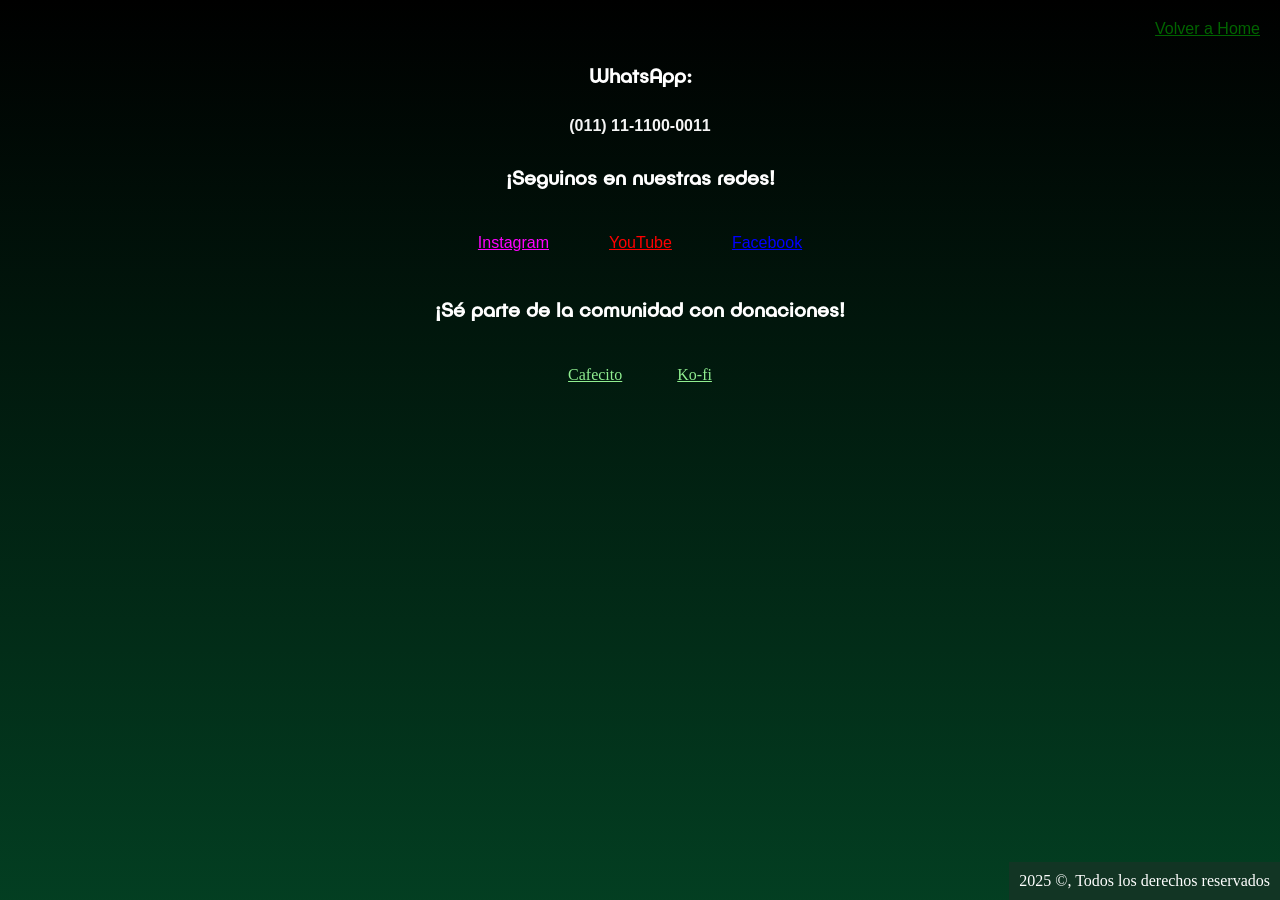
==== contacto.html @ dfa15286 "first commit" ====
<!DOCTYPE html>
<html lang="en">
<head>
    <meta charset="UTF-8">
    <meta name="viewport" content="width=device-width, initial-scale=1.0">
    
    <link rel="stylesheet" href="./style.css">
    <link rel="icon" type="image/png" href="Archivos/Q.png">
    
    <title>(Flex) Nuestro Contacto</title>
</head>
<body>
    <p class="home">
        <a href="./index.html">Volver a Home</a>
    </p>

    <h2 class="titulo-whatsapp">WhatsApp:</h2>

    <p class="numero-telefono"> (011) 11-1100-0011</p>

    <h2 class="redes-sociales">¡Seguinos en nuestras redes!</h2>

    <div class="redes-container">

        <p><a href="https://www.instagram.com/cine.qua.non_/" target="_blank" class="instagram">Instagram</a></p>
        <p><a href="https://www.youtube.com/c/CineQuaNon" target="_blank" class="youtube">YouTube</a></p>
        <p><a href="https://www.facebook.com/cinequan0n/" target="_blank" class="facebook">Facebook</a></p>
    </div>

    <h2 class="donaciones">¡Sé parte de la comunidad con donaciones!</h2>
    
    <div class="donaciones-container">
        <a href="https://cafecito.app/cqn" target="_blank" class="donacion">Cafecito</a>
        <a href="https://ko-fi.com/cinequanon" target="_blank" class="donacion">Ko-fi</a>
    </div>

    <footer>
        <div>
            2025 ©, Todos los derechos reservados
        </div>
    </footer>
</body>
</html>
---- style.css ----
* {
    padding: 0%;
    margin: 0;
}

/* Fuentes */

@font-face {
            font-family: "FUTRFW.TTF";
            src: url("./Fuentes/FUTRFW.TTF");
}

@font-face {
            font-family: "Publica.otf";
            src: url("./Fuentes/Publica.otf");
}

/* Estructurado general */

body {
        background: linear-gradient(180deg, black, #05703c);
        background-size: 400% 400%;
}

header div {
            text-align: center;
}

.login {
        text-align: right;
}

.home {
        text-align: right;
}

/* Navbar Responsive */

.navbar {
        display: flex;
        flex-direction: row;
        align-items: center;
        justify-content: space-between;
        flex-wrap: wrap;
}

@media (max-witdh: 768px) {
        .navbar {
                margin: 5px;
        }
}

/* Login Responsive */

@media (max-width: 768px) {
        .login {
                text-align: center;
        }
}

/* acomodado de multimedia */

.imagen {
        display: flex;
        justify-content: center;
        align-items: center;
}

/* Video Responsive */

.video {
        display: flex;
        justify-content: center;
        align-items: center;
        width: 100%;
        margin-bottom: 100px;
}

.video video {
                max-width: 100%;
                height: auto;
}

@media (max-width: 768px) {
    .video .video {
                    width: 90%;
    }
}

/* formato de títulos */

h1{
    font-family: "FUTRFW.TTF";
    font-size: 40px;
    color: white;
    text-align: center;
    margin: 30px;
}

/* Títulos en Responsive */

@media (max-width: 768px) {
        h1 {
                font-size: 28px;
                margin: 20px;
                word-wrap: break-word;

        }
}

/* Resto del texto */

h2 {
    font-family: "Publica.otf";
    font-size: 20px;
    color: white;
    text-align: left;
    margin: 25px;
}

h3 {
    font-family: "FUTRFW.TTF";
    font-size: 30px;
    color: white;
    margin: 50px;
}

@media (max-width: 768px) {
        h3 {
                font-size: 20px;
                margin: 10px;
                word-wrap: normal;

        }
}

span {
    font-family: "Publica.otf";
    font-size: 50px;
    color: white;
    text-align: center;
    position: static;

}

label { 
        color: white;
}

a {
    color: darkgreen;
    text-align: center;
}

p {
    font-family: "Abel", sans-serif;
    color: whitesmoke;
    text-align: justify;
    margin: 20px;
}

li {
    color: white;
    margin: 15px;
    font-family: "Publica.otf";
    text-align: left;
}

.link {
        margin: 10px;
        font-size: larger;
        font-family: "Publica.otf";
}

@media (max-width: 768px) {
        .link {
                margin: 1px;
                font-size: 10px;
                font-family: "Publica.otf";
                text-align: center;
        }
}

.link:hover {
            color: grey;
}

/* Sección Contacto */

.numero-telefono {
                    font-weight: bolder;
                    margin: 30px;
                    text-align: center;
}
.titulo-whatsapp {
                    text-align: center;
}
.redes-sociales {
                    text-align: center;
}
.redes-container {
                    display: flex;
                    justify-content: center; 
                    gap: 20px; 
}

@media (max-width: 768px) {
        .redes-container {
                gap: 5px
        }
}

.instagram {
            color: magenta;
}
.youtube {
           color: red;
}
.facebook {
            color: blue;
}

.donaciones {
            text-align: center;
}
.donaciones-container {
                        display: flex;
                        justify-content: center;
                        gap: 15px;
}
.donacion {
            margin: 20px;
            color: lightgreen;
}

/* Log In */

.username {
            text-align: center;
}

@media (max-width: 768px) {
        .username {
                font-size: 30px;
        }
}

.boton-enviar {
                display: flex;
                justify-content: center;
                align-items: center; 
}

footer {
        background-color: #123524;
        color: white;
        position: fixed;
        bottom: 0;
        right: 0;
        padding: 10px;
}

/*Rediseño de sección "Nuestros Productos" en grid */

.productos {
    display: grid;
    grid-template-columns: 1fr 1fr;
    grid-template-rows: auto;
    grid-template-areas: 
        "item1 item1"
        "item2 item4"
        "item3 item5"
        "item6 item6"
        "item7 item7"
        "item8 item8";
    gap: 5px;
    text-align: center;
}

.item1 { 
        grid-area: item1; 
        text-align: center; 
}
.item2 { 
        grid-area: item2; 
        text-align: center; 
}
.item3 { 
        grid-area: item3; 
        text-align: center; 
}
.item4 { 
        grid-area: item4; 
        text-align: center; 
}
.item5 { 
        grid-area: item5; 
        text-align: center; 
}
.item6 { 
        grid-area: item6; 
        text-align: center; 
}
.item7 { 
        grid-area: item7; 
        text-align: center; 
}
.item8 { 
        grid-area: item8; 
        text-align: center; 
        margin-bottom: 100px;
}

/*Edición del Accordion de Bootstrap */

.accordion-button.collapsed {
    background-color: #000000; 
    color: whitesmoke; 
}

.accordion-button:not(.collapsed) {
    background-color: #3ea010; 
}

.accordion-body {
    background-color: #000000;
    color: #ffffff;
}

.accordion-item {
    border: 2px solid #169750;
    border-radius: 7px;
    border-color: black;
    border-style: dotted;
}

.accordion-button:hover {
    background-color: #123524;
}

.home {
        color: darkgreen;
}

.home:hover {
            color: grey
}

.accordion {
        margin-bottom: 100px;
}
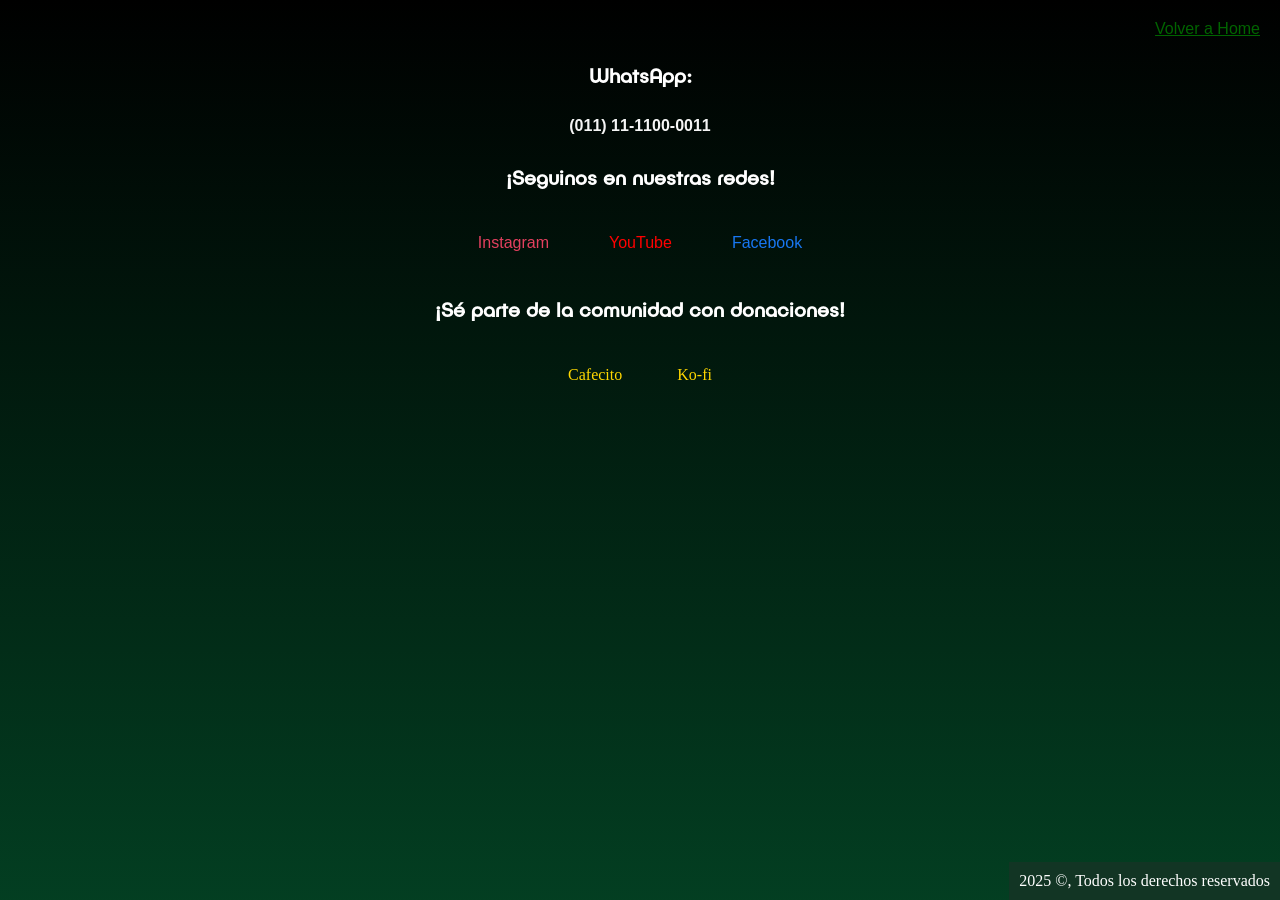
==== commit 20c87f03: "sass logrado con import y mixin" ====
--- a/contacto.html
+++ b/contacto.html
@@ -7,7 +7,7 @@
     <link rel="stylesheet" href="./style.css">
     <link rel="icon" type="image/png" href="Archivos/Q.png">
     
-    <title>(Flex) Nuestro Contacto</title>
+    <title>(Flex/Mixin) Nuestro Contacto</title>
 </head>
 <body>
     <p class="home">
@@ -15,10 +15,9 @@
     </p>
 
     <h2 class="titulo-whatsapp">WhatsApp:</h2>
+        <p class="numero-telefono">(011) 11-1100-0011</p>
 
-    <p class="numero-telefono"> (011) 11-1100-0011</p>
-
-    <h2 class="redes-sociales">¡Seguinos en nuestras redes!</h2>
+<h2 class="redes-sociales">¡Seguinos en nuestras redes!</h2>
 
     <div class="redes-container">
 
--- a/style.css
+++ b/style.css
@@ -1,351 +1,364 @@
+@charset "UTF-8";
 * {
-    padding: 0%;
-    margin: 0;
+  padding: 0%;
+  margin: 0;
+}
+
+/*Import de SASS*/
+/* Estructurado general con SASS*/
+body {
+  background: linear-gradient(180deg, black, #05703c);
+  background-size: 400% 400%;
+}
+
+/* Navbar Responsive */
+.navbar {
+  display: flex;
+  flex-direction: row;
+  align-items: center;
+  justify-content: space-between;
+  flex-wrap: wrap;
+}
+
+@media (max-witdh: 768px) {
+  .navbar {
+    margin: 5px;
+  }
+}
+/* Sección Contacto */
+.numero-telefono {
+  font-weight: bolder;
+  margin: 30px;
+  text-align: center;
+}
+
+.titulo-whatsapp {
+  text-align: center;
+}
+
+.redes-sociales {
+  text-align: center;
+}
+
+.redes-container {
+  display: flex;
+  justify-content: center;
+  gap: 20px;
+}
+
+@media (max-width: 768px) {
+  .redes-container {
+    gap: 5px;
+  }
+}
+.donacion {
+  margin: 20px;
+  color: lightgreen;
+}
+
+.donaciones-container {
+  display: flex;
+  justify-content: center;
+  gap: 15px;
+}
+
+.donaciones {
+  text-align: center;
+}
+
+.instagram {
+  color: #E4405F;
+  text-decoration: none;
+  transition: color 0.3s ease-in-out;
+}
+.instagram:hover {
+  color: white;
+}
+
+.youtube {
+  color: #FF0000;
+  text-decoration: none;
+  transition: color 0.3s ease-in-out;
+}
+.youtube:hover {
+  color: white;
+}
+
+.facebook {
+  color: #1877F2;
+  text-decoration: none;
+  transition: color 0.3s ease-in-out;
+}
+.facebook:hover {
+  color: white;
+}
+
+.donacion {
+  text-align: center;
+  color: #FFD700;
+  text-decoration: none;
+  transition: color 0.3s ease-in-out;
+}
+.donacion:hover {
+  color: white;
 }
 
 /* Fuentes */
-
 @font-face {
-            font-family: "FUTRFW.TTF";
-            src: url("./Fuentes/FUTRFW.TTF");
-}
-
+  font-family: "FUTRFW.TTF";
+  src: url("./Fuentes/FUTRFW.TTF");
+}
 @font-face {
-            font-family: "Publica.otf";
-            src: url("./Fuentes/Publica.otf");
-}
-
-/* Estructurado general */
-
-body {
-        background: linear-gradient(180deg, black, #05703c);
-        background-size: 400% 400%;
-}
-
+  font-family: "Publica.otf";
+  src: url("./Fuentes/Publica.otf");
+}
 header div {
-            text-align: center;
+  text-align: center;
 }
 
 .login {
-        text-align: right;
+  text-align: right;
 }
 
 .home {
-        text-align: right;
-}
-
-/* Navbar Responsive */
-
-.navbar {
-        display: flex;
-        flex-direction: row;
-        align-items: center;
-        justify-content: space-between;
-        flex-wrap: wrap;
-}
-
-@media (max-witdh: 768px) {
-        .navbar {
-                margin: 5px;
-        }
+  text-align: right;
 }
 
 /* Login Responsive */
-
-@media (max-width: 768px) {
-        .login {
-                text-align: center;
-        }
-}
-
+@media (max-width: 768px) {
+  .login {
+    text-align: center;
+  }
+}
 /* acomodado de multimedia */
-
 .imagen {
-        display: flex;
-        justify-content: center;
-        align-items: center;
+  display: flex;
+  justify-content: center;
+  align-items: center;
 }
 
 /* Video Responsive */
-
 .video {
-        display: flex;
-        justify-content: center;
-        align-items: center;
-        width: 100%;
-        margin-bottom: 100px;
+  display: flex;
+  justify-content: center;
+  align-items: center;
+  width: 100%;
+  margin-bottom: 100px;
 }
 
 .video video {
-                max-width: 100%;
-                height: auto;
-}
-
-@media (max-width: 768px) {
-    .video .video {
-                    width: 90%;
-    }
-}
-
+  max-width: 100%;
+  height: auto;
+}
+
+@media (max-width: 768px) {
+  .video .video {
+    width: 90%;
+  }
+}
 /* formato de títulos */
-
-h1{
-    font-family: "FUTRFW.TTF";
-    font-size: 40px;
-    color: white;
+h1 {
+  font-family: "FUTRFW.TTF";
+  font-size: 40px;
+  color: white;
+  text-align: center;
+  margin: 30px;
+}
+
+/* Títulos en Responsive */
+@media (max-width: 768px) {
+  h1 {
+    font-size: 28px;
+    margin: 20px;
+    word-wrap: break-word;
+  }
+}
+/* Resto del texto */
+h2 {
+  font-family: "Publica.otf";
+  font-size: 20px;
+  color: white;
+  text-align: left;
+  margin: 25px;
+}
+
+h3 {
+  font-family: "FUTRFW.TTF";
+  font-size: 30px;
+  color: white;
+  margin: 50px;
+}
+
+@media (max-width: 768px) {
+  h3 {
+    font-size: 20px;
+    margin: 10px;
+    word-wrap: normal;
+  }
+}
+span {
+  font-family: "Publica.otf";
+  font-size: 50px;
+  color: white;
+  text-align: center;
+  position: static;
+}
+
+label {
+  color: white;
+}
+
+a {
+  color: darkgreen;
+  text-align: center;
+}
+
+p {
+  font-family: "Abel", sans-serif;
+  color: whitesmoke;
+  text-align: justify;
+  margin: 20px;
+}
+
+li {
+  color: white;
+  margin: 15px;
+  font-family: "Publica.otf";
+  text-align: left;
+}
+
+.link {
+  margin: 10px;
+  font-size: larger;
+  font-family: "Publica.otf";
+}
+
+@media (max-width: 768px) {
+  .link {
+    margin: 1px;
+    font-size: 10px;
+    font-family: "Publica.otf";
     text-align: center;
-    margin: 30px;
-}
-
-/* Títulos en Responsive */
-
-@media (max-width: 768px) {
-        h1 {
-                font-size: 28px;
-                margin: 20px;
-                word-wrap: break-word;
-
-        }
-}
-
-/* Resto del texto */
-
-h2 {
-    font-family: "Publica.otf";
-    font-size: 20px;
-    color: white;
-    text-align: left;
-    margin: 25px;
-}
-
-h3 {
-    font-family: "FUTRFW.TTF";
+  }
+}
+.link:hover {
+  color: grey;
+}
+
+/* Log In */
+.username {
+  text-align: center;
+}
+
+@media (max-width: 768px) {
+  .username {
     font-size: 30px;
-    color: white;
-    margin: 50px;
-}
-
-@media (max-width: 768px) {
-        h3 {
-                font-size: 20px;
-                margin: 10px;
-                word-wrap: normal;
-
-        }
-}
-
-span {
-    font-family: "Publica.otf";
-    font-size: 50px;
-    color: white;
-    text-align: center;
-    position: static;
-
-}
-
-label { 
-        color: white;
-}
-
-a {
-    color: darkgreen;
-    text-align: center;
-}
-
-p {
-    font-family: "Abel", sans-serif;
-    color: whitesmoke;
-    text-align: justify;
-    margin: 20px;
-}
-
-li {
-    color: white;
-    margin: 15px;
-    font-family: "Publica.otf";
-    text-align: left;
-}
-
-.link {
-        margin: 10px;
-        font-size: larger;
-        font-family: "Publica.otf";
-}
-
-@media (max-width: 768px) {
-        .link {
-                margin: 1px;
-                font-size: 10px;
-                font-family: "Publica.otf";
-                text-align: center;
-        }
-}
-
-.link:hover {
-            color: grey;
-}
-
-/* Sección Contacto */
-
-.numero-telefono {
-                    font-weight: bolder;
-                    margin: 30px;
-                    text-align: center;
-}
-.titulo-whatsapp {
-                    text-align: center;
-}
-.redes-sociales {
-                    text-align: center;
-}
-.redes-container {
-                    display: flex;
-                    justify-content: center; 
-                    gap: 20px; 
-}
-
-@media (max-width: 768px) {
-        .redes-container {
-                gap: 5px
-        }
-}
-
-.instagram {
-            color: magenta;
-}
-.youtube {
-           color: red;
-}
-.facebook {
-            color: blue;
-}
-
-.donaciones {
-            text-align: center;
-}
-.donaciones-container {
-                        display: flex;
-                        justify-content: center;
-                        gap: 15px;
-}
-.donacion {
-            margin: 20px;
-            color: lightgreen;
-}
-
-/* Log In */
-
-.username {
-            text-align: center;
-}
-
-@media (max-width: 768px) {
-        .username {
-                font-size: 30px;
-        }
-}
-
+  }
+}
 .boton-enviar {
-                display: flex;
-                justify-content: center;
-                align-items: center; 
+  display: flex;
+  justify-content: center;
+  align-items: center;
 }
 
 footer {
-        background-color: #123524;
-        color: white;
-        position: fixed;
-        bottom: 0;
-        right: 0;
-        padding: 10px;
+  background-color: #123524;
+  color: white;
+  position: fixed;
+  bottom: 0;
+  right: 0;
+  padding: 10px;
 }
 
 /*Rediseño de sección "Nuestros Productos" en grid */
-
 .productos {
-    display: grid;
-    grid-template-columns: 1fr 1fr;
-    grid-template-rows: auto;
-    grid-template-areas: 
-        "item1 item1"
-        "item2 item4"
-        "item3 item5"
-        "item6 item6"
-        "item7 item7"
-        "item8 item8";
-    gap: 5px;
-    text-align: center;
-}
-
-.item1 { 
-        grid-area: item1; 
-        text-align: center; 
-}
-.item2 { 
-        grid-area: item2; 
-        text-align: center; 
-}
-.item3 { 
-        grid-area: item3; 
-        text-align: center; 
-}
-.item4 { 
-        grid-area: item4; 
-        text-align: center; 
-}
-.item5 { 
-        grid-area: item5; 
-        text-align: center; 
-}
-.item6 { 
-        grid-area: item6; 
-        text-align: center; 
-}
-.item7 { 
-        grid-area: item7; 
-        text-align: center; 
-}
-.item8 { 
-        grid-area: item8; 
-        text-align: center; 
-        margin-bottom: 100px;
+  display: grid;
+  grid-template-columns: 1fr 1fr;
+  grid-template-rows: auto;
+  grid-template-areas: "item1 item1" "item2 item4" "item3 item5" "item6 item6" "item7 item7" "item8 item8";
+  gap: 5px;
+  text-align: center;
+}
+
+.item1 {
+  grid-area: item1;
+  text-align: center;
+}
+
+.item2 {
+  grid-area: item2;
+  text-align: center;
+}
+
+.item3 {
+  grid-area: item3;
+  text-align: center;
+}
+
+.item4 {
+  grid-area: item4;
+  text-align: center;
+}
+
+.item5 {
+  grid-area: item5;
+  text-align: center;
+}
+
+.item6 {
+  grid-area: item6;
+  text-align: center;
+}
+
+.item7 {
+  grid-area: item7;
+  text-align: center;
+}
+
+.item8 {
+  grid-area: item8;
+  text-align: center;
+  margin-bottom: 100px;
 }
 
 /*Edición del Accordion de Bootstrap */
-
 .accordion-button.collapsed {
-    background-color: #000000; 
-    color: whitesmoke; 
+  background-color: #000000;
+  color: whitesmoke;
 }
 
 .accordion-button:not(.collapsed) {
-    background-color: #3ea010; 
+  background-color: #3ea010;
 }
 
 .accordion-body {
-    background-color: #000000;
-    color: #ffffff;
+  background-color: #000000;
+  color: #ffffff;
 }
 
 .accordion-item {
-    border: 2px solid #169750;
-    border-radius: 7px;
-    border-color: black;
-    border-style: dotted;
+  border: 2px solid #169750;
+  border-radius: 7px;
+  border-color: black;
+  border-style: dotted;
 }
 
 .accordion-button:hover {
-    background-color: #123524;
+  background-color: #123524;
 }
 
 .home {
-        color: darkgreen;
+  color: darkgreen;
 }
 
 .home:hover {
-            color: grey
+  color: grey;
 }
 
 .accordion {
-        margin-bottom: 100px;
-}+  margin-bottom: 100px;
+}
+
+
+
+/*# sourceMappingURL=style.css.map */
